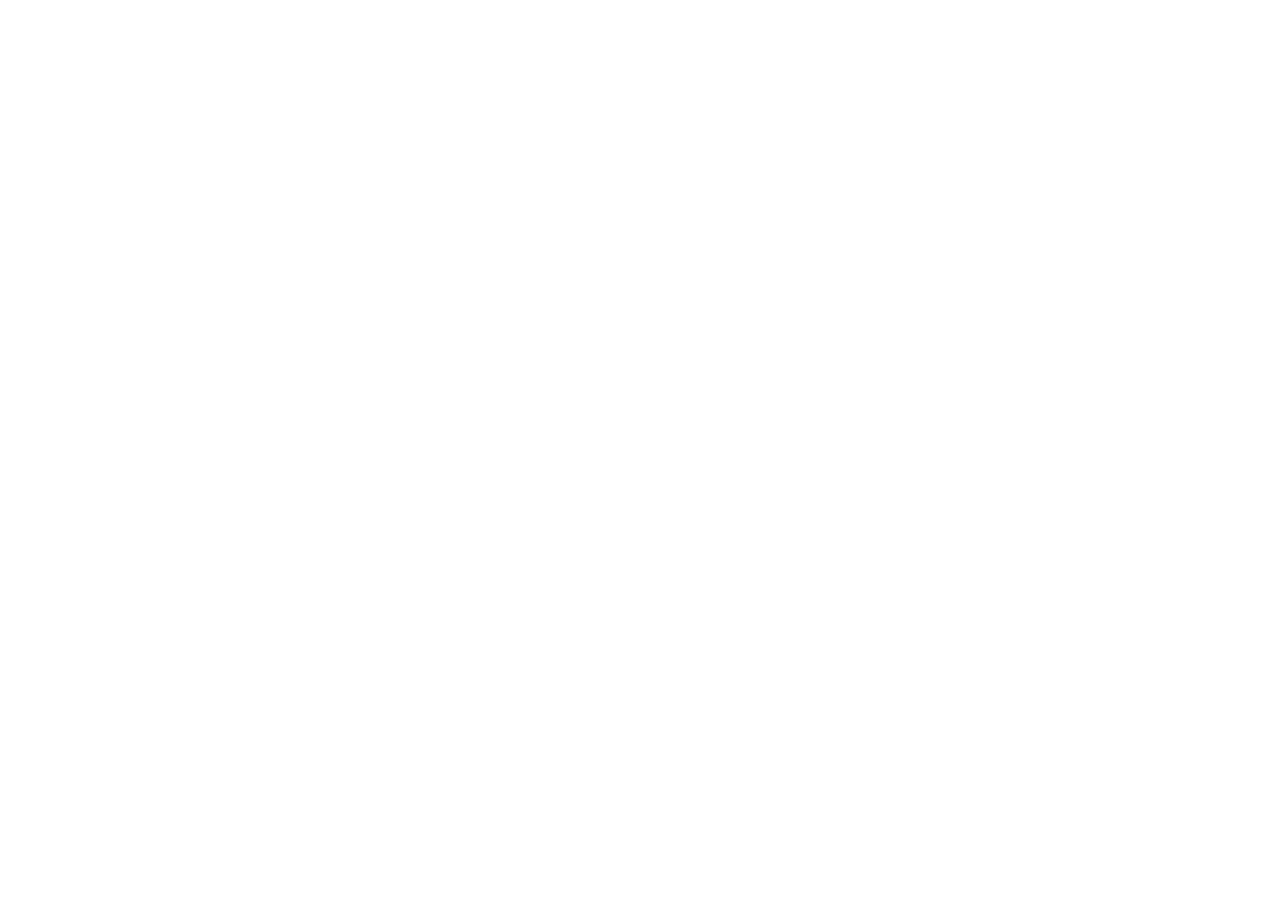
==== src/index.html @ 27168cc6 "Initial commit" ====
<!DOCTYPE html>
<html lang="en">
  <head>
    <meta charset="UTF-8" />
    <link rel="icon" type="image/svg+xml" href="/favicon.svg" />
    <meta name="viewport" content="width=device-width, initial-scale=1.0" />
    <title>Vanilla App Template</title>
    <link rel="stylesheet" href="./css/styles.css" />
  </head>
  <body>
    <load src="./partials/header.html" icon-path="img/sprite.svg#logo" />

    <main>
      <!-- Loads the specified .html file -->
      <load src="./partials/vite-promo.html" />
      <load src="./partials/badges.html" />
    </main>

    <load src="./partials/footer.html" />

    <script type="module" src="./main.js"></script>
  </body>
</html>
---- src/css/styles.css ----
/**
  |============================
  | include css partials with
  | default @import url()
  |============================
*/
/* Common styles */
@import url('./reset.css');
@import url('./base.css');
@import url('./container.css');
@import url('./animations.css');

/* Sections style */
@import url('./header.css');
@import url('./vite-promo.css');
@import url('./badges.css');
@import url('./back-link.css');
@import url('./footer.css');
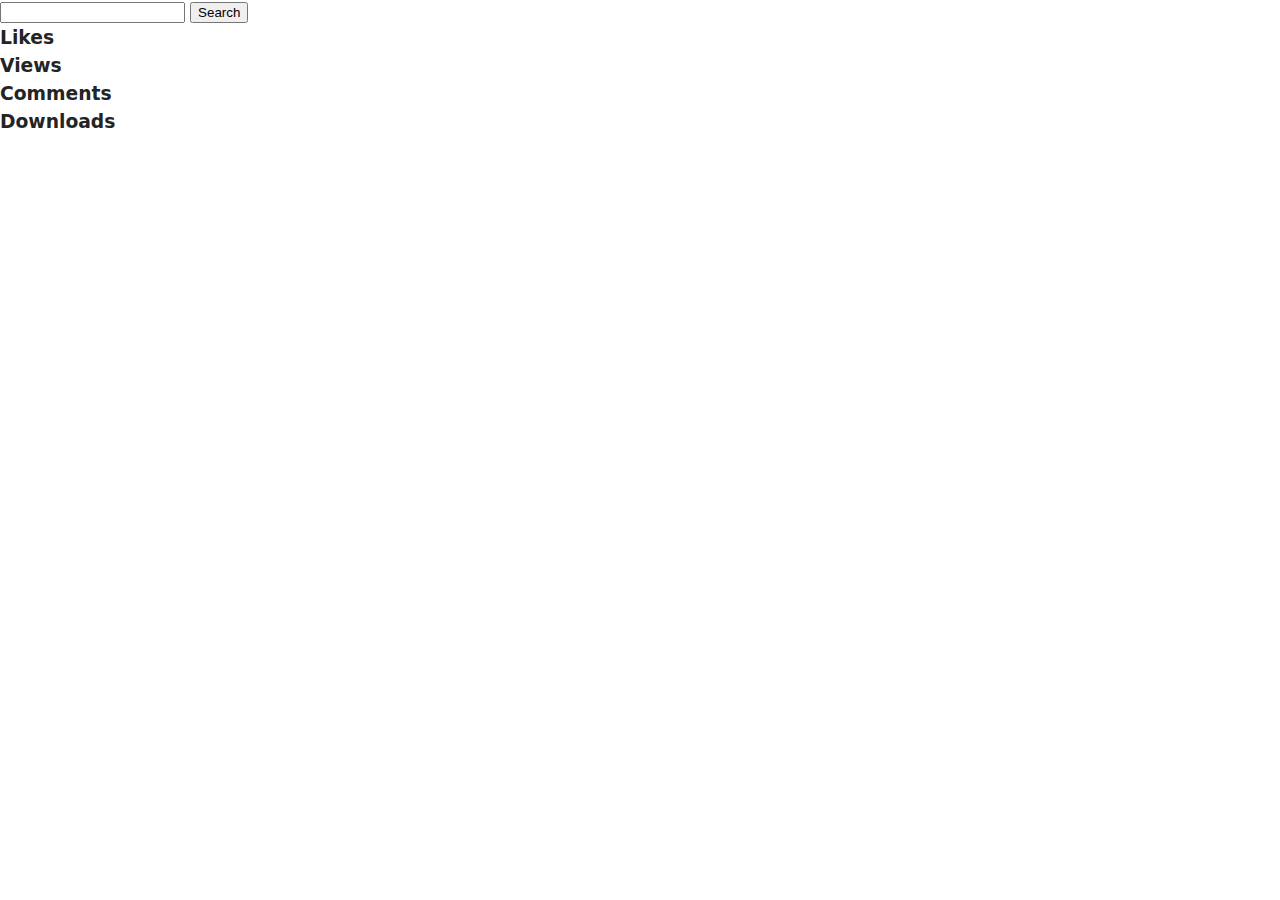
==== commit 918c574c: "structure" ====
--- a/src/index.html
+++ b/src/index.html
@@ -8,12 +8,42 @@
     <link rel="stylesheet" href="./css/styles.css" />
   </head>
   <body>
-    <load src="./partials/header.html" icon-path="img/sprite.svg#logo" />
+   
+    <main>
+      <section>
+        <input type="text" class="user-request" />
+        <button type="button" class="btn-request">Search</button>
+      </section>
 
-    <main>
-      <!-- Loads the specified .html file -->
-      <load src="./partials/vite-promo.html" />
-      <load src="./partials/badges.html" />
+      <section class="imges">
+<ul class="card-list">
+  <li class="card">
+    <img class="card-img" src="" alt="">
+    <div class="card-body">
+      <ul class="card-value-list">
+        <li class="card-value">
+          <h3>Likes</h3>
+          <p class="likes-value"></p>
+        </li>
+        <li class="card-value">
+          <h3>Views</h3>
+          <p class="views-value"></p>
+        </li>
+        <li class="card-value">
+          <h3>Comments</h3>
+          <p class="comments-value"></p>
+        </li>
+        <li class="card-value">
+          <h3>Downloads</h3>
+          <p class="downloads-value"></p>
+        </li>
+      </ul>
+    </div>
+  </li>
+</ul>
+      </section>
+
+     
     </main>
 
     <load src="./partials/footer.html" />
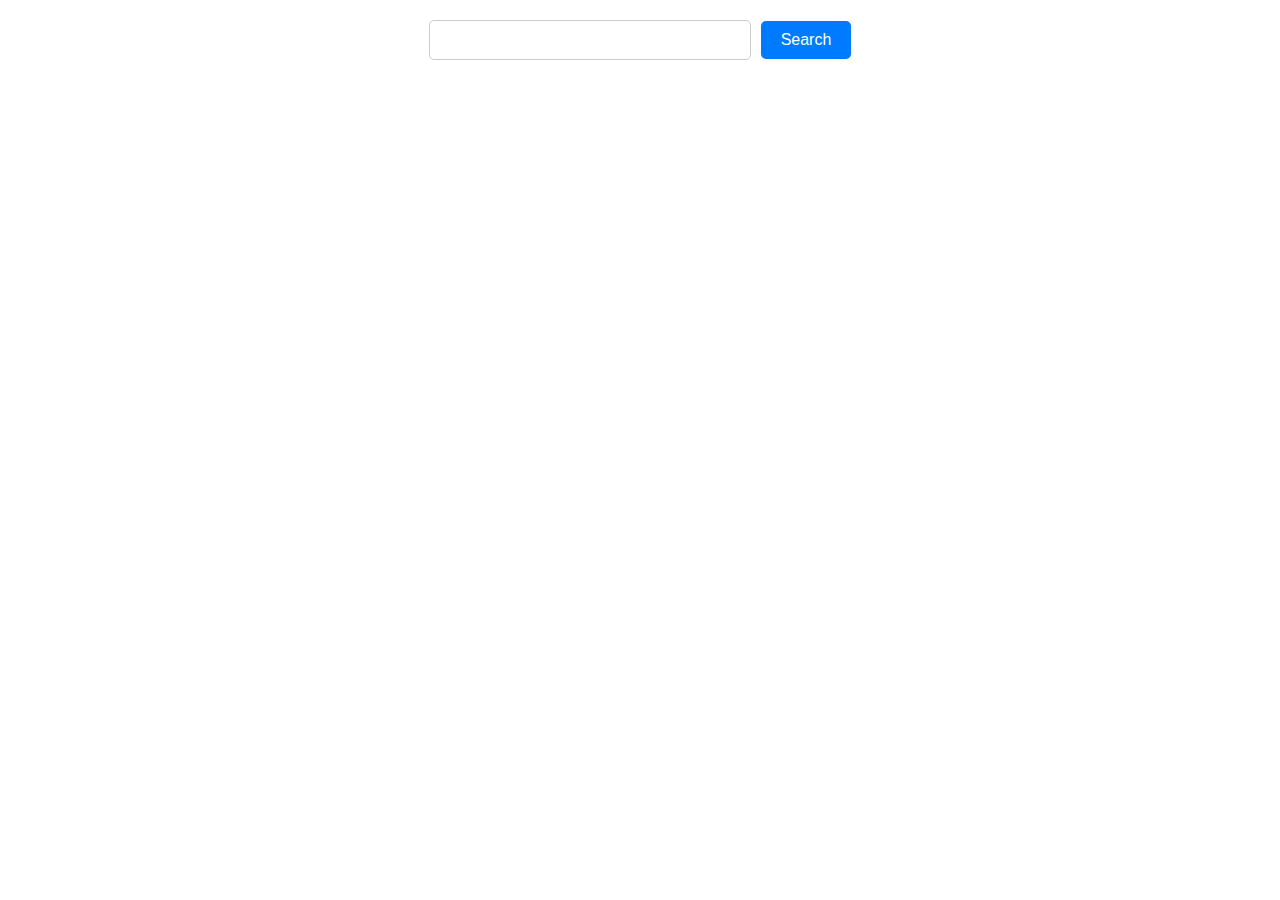
==== commit 6e162e0c: "finish" ====
--- a/src/index.html
+++ b/src/index.html
@@ -14,32 +14,10 @@
         <input type="text" class="user-request" />
         <button type="button" class="btn-request">Search</button>
       </section>
-
+      <div class="loader" style="display:none;"></div>
       <section class="imges">
 <ul class="card-list">
-  <li class="card">
-    <img class="card-img" src="" alt="">
-    <div class="card-body">
-      <ul class="card-value-list">
-        <li class="card-value">
-          <h3>Likes</h3>
-          <p class="likes-value"></p>
-        </li>
-        <li class="card-value">
-          <h3>Views</h3>
-          <p class="views-value"></p>
-        </li>
-        <li class="card-value">
-          <h3>Comments</h3>
-          <p class="comments-value"></p>
-        </li>
-        <li class="card-value">
-          <h3>Downloads</h3>
-          <p class="downloads-value"></p>
-        </li>
-      </ul>
-    </div>
-  </li>
+  
 </ul>
       </section>
 
--- a/src/css/styles.css
+++ b/src/css/styles.css
@@ -16,3 +16,5 @@
 @import url('./badges.css');
 @import url('./back-link.css');
 @import url('./footer.css');
+@import url('./card.css');
+@import url('./loader.css');